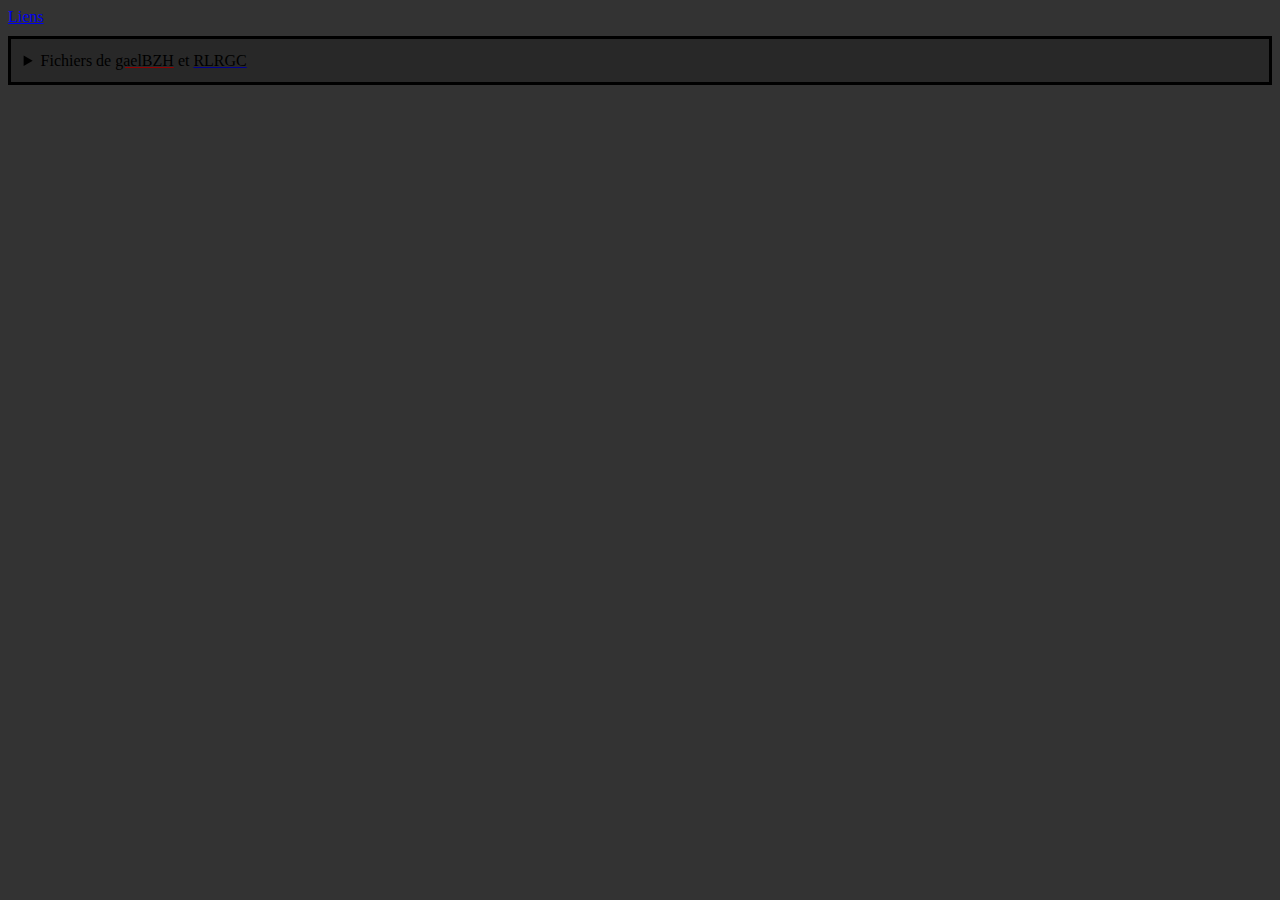
==== index.html @ bb7a6828 "Update index.html" ====
<!DOCTYPE html>
<html lang="fr">
<head>
    <meta charset="UTF-8">
    <meta name="viewport" content="width=device-width, initial-scale=1.0">
    <title>SIN | Activités</title>
    <link rel="stylesheet" type="text/css" href ="PageWeb/SIN.css">
    <link rel="stylesheet" type="text/css" href ="PageWeb/style_entete.css">
    <style>
        .Python li{
            transition:0.3s;
            margin-bottom:8px;
        }
        .Python li a, .Python li a:visited{
            color:black;
            border-width:3px;
            border-style:solid;
            display:inline-block;
            padding:1%
        }
        .Python li a:hover{
            transform: scale(1.1);
        }
        .Python .R{
            border-color:darkred;
        }
        .Python .G{
            border-color:darkblue;
        }
        details{
            background-color:rgba(0,0,0,0.2);
            border:3px solid black;
            margin-top:10px;
            padding:1%
        }
        summary:hover{
            cursor:pointer;
        }
    </style>
</head>

<body>
    <a href="PageWeb/Sin_TP.html" > Liens </a> 
    <details>
        <summary>Fichiers de <span style="text-decoration:underline darkred">gaelBZH</span> et <span style="text-decoration:underline darkblue">RLRGC<span></span></summary>
            <h3>I- Python</h3>
            <ul class="Python">
                <li><a class="R" download href="Calculatrice.py">Calculatrice.py</a></li>
                <li><a class="G" download href="Casino_Gael.py">Casino_Gael.py</a></li>
                <li><a class="R" download href="Casino_Ronan.py">Casino_Ronan.py</a></li>
                <li><a class="R" download href="Juste_Prix.py">Juste_Prix.py</a></li>
                <li><a class="G" download href="ModuleEquation.py">ModuleEquation.py</a></li>
                <li><a class="R" download href="casino.py">casino.py</a></li>
                <li><a class="R" download href="entrainement2-biblio.py">entrainement2-biblio.py</a></li>
            </ul>
    </details>
</body>
---- PageWeb/SIN.css ----
body {

    background-color : rgba(0,0,0,0.8)
}

nav{
    background-color :rgba(120, 120, 120, 1);
    text-align: center;
}
nav a {
    margin-right: 35px;
}
---- PageWeb/style_entete.css ----
header{
    background-image: linear-gradient(
rgba(100,100,100,1)	,
rgba(120, 120, 120, 1))	, url("");
padding: 15px;
text-align: center;
font-size: 20px;
top:0;
position: sticky;
}
header a{
color:aqua;
margin: 0 40px;
padding: 10px;
border-radius: 30px;
text-decoration: none;
font-family: 'Segoe UI', Tahoma, Geneva, Verdana, sans-serif;
}

header a.BoutonBleu:hover{
color:rgb(48, 48, 48);
background-color: aqua;
}
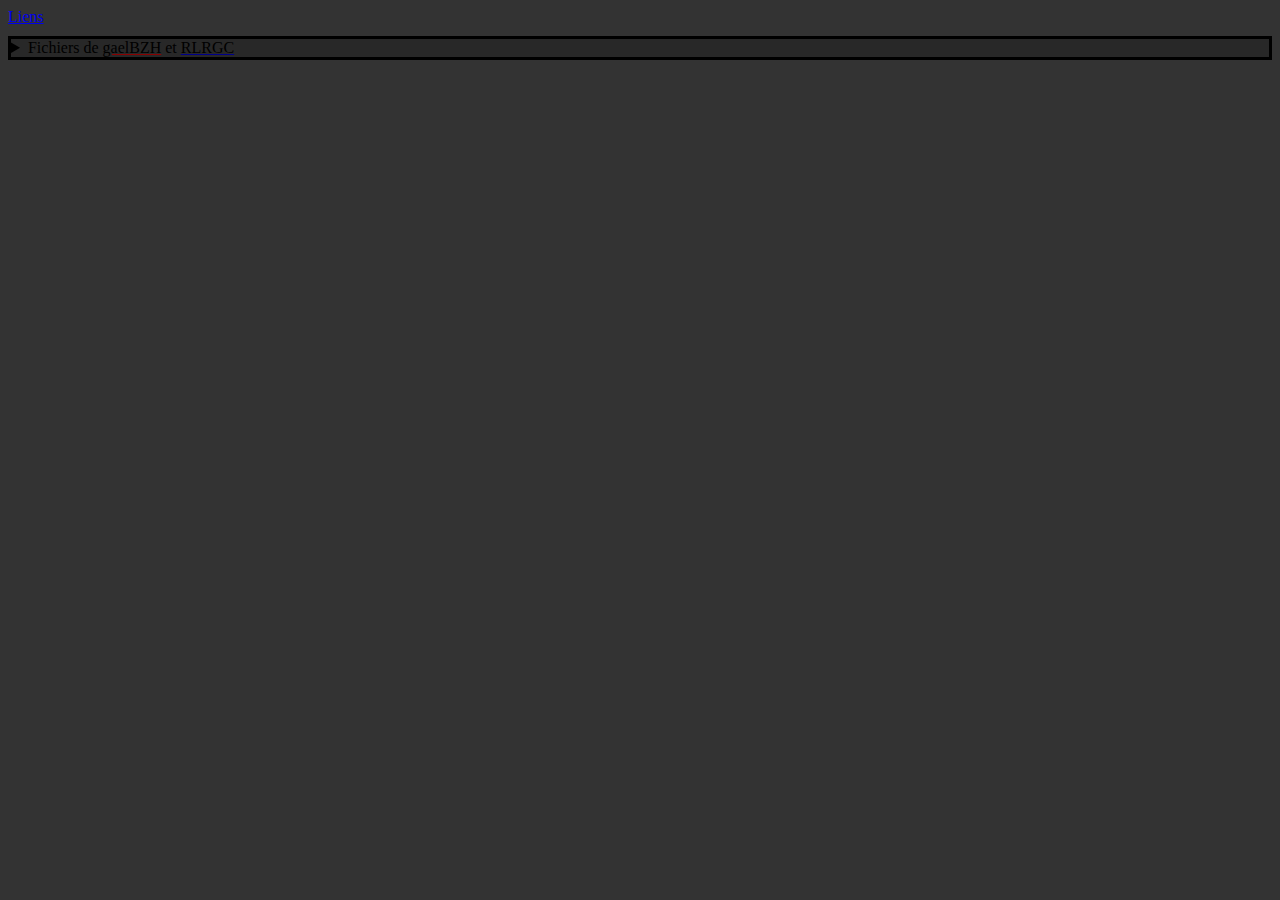
==== commit 4e83bdf1: "Update index.html" ====
--- a/index.html
+++ b/index.html
@@ -16,7 +16,7 @@
             border-width:3px;
             border-style:solid;
             display:inline-block;
-            padding:1%
+            padding:2px
         }
         .Python li a:hover{
             transform: scale(1.1);
@@ -32,6 +32,7 @@
             border:3px solid black;
             margin-top:10px;
             padding:1%
+            color:snow
         }
         summary:hover{
             cursor:pointer;
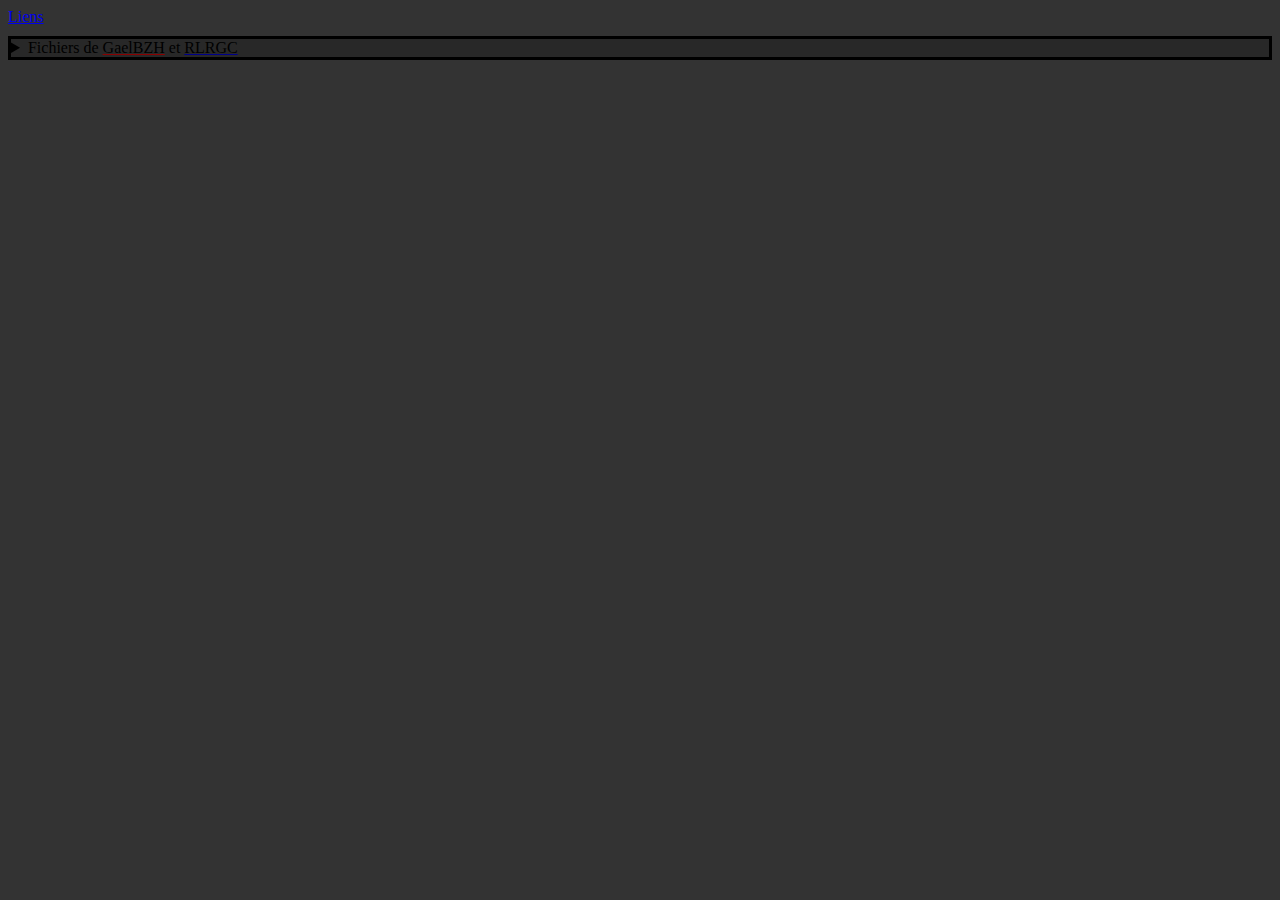
==== commit 823ad70f: "Update index.html" ====
--- a/index.html
+++ b/index.html
@@ -43,7 +43,7 @@
 <body>
     <a href="PageWeb/Sin_TP.html" > Liens </a> 
     <details>
-        <summary>Fichiers de <span style="text-decoration:underline darkred">gaelBZH</span> et <span style="text-decoration:underline darkblue">RLRGC<span></span></summary>
+        <summary>Fichiers de <span style="text-decoration:underline darkred">GaelBZH</span> et <span style="text-decoration:underline darkblue">RLRGC<span></span></summary>
             <h3>I- Python</h3>
             <ul class="Python">
                 <li><a class="R" download href="Calculatrice.py">Calculatrice.py</a></li>
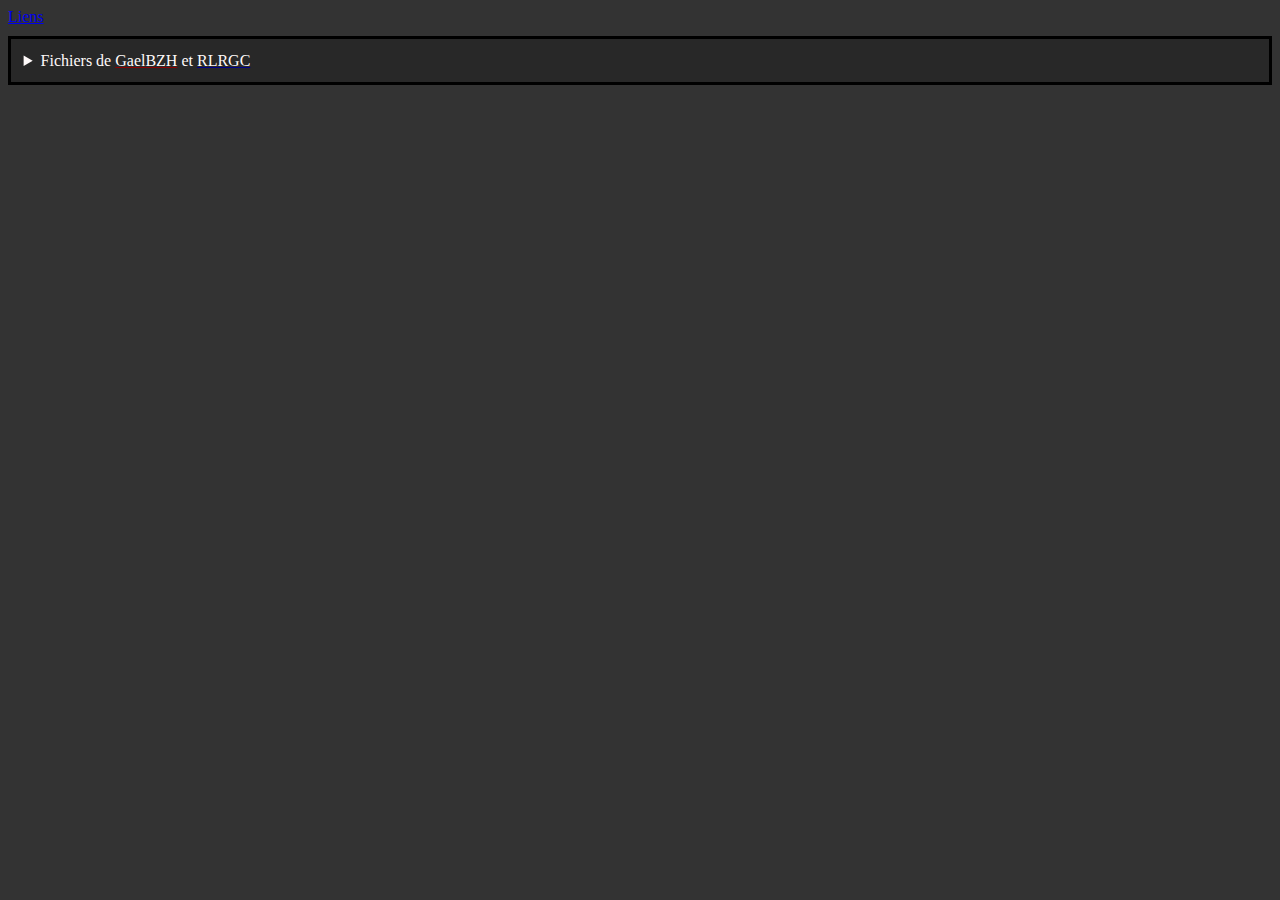
==== commit 5f518ba2: "Update index.html" ====
--- a/index.html
+++ b/index.html
@@ -8,10 +8,10 @@
     <link rel="stylesheet" type="text/css" href ="PageWeb/style_entete.css">
     <style>
         .Python li{
-            transition:0.3s;
             margin-bottom:8px;
         }
         .Python li a, .Python li a:visited{
+            transition:0.3s;
             color:black;
             border-width:3px;
             border-style:solid;
@@ -31,8 +31,8 @@
             background-color:rgba(0,0,0,0.2);
             border:3px solid black;
             margin-top:10px;
-            padding:1%
-            color:snow
+            padding:1%;
+            color:snow;
         }
         summary:hover{
             cursor:pointer;
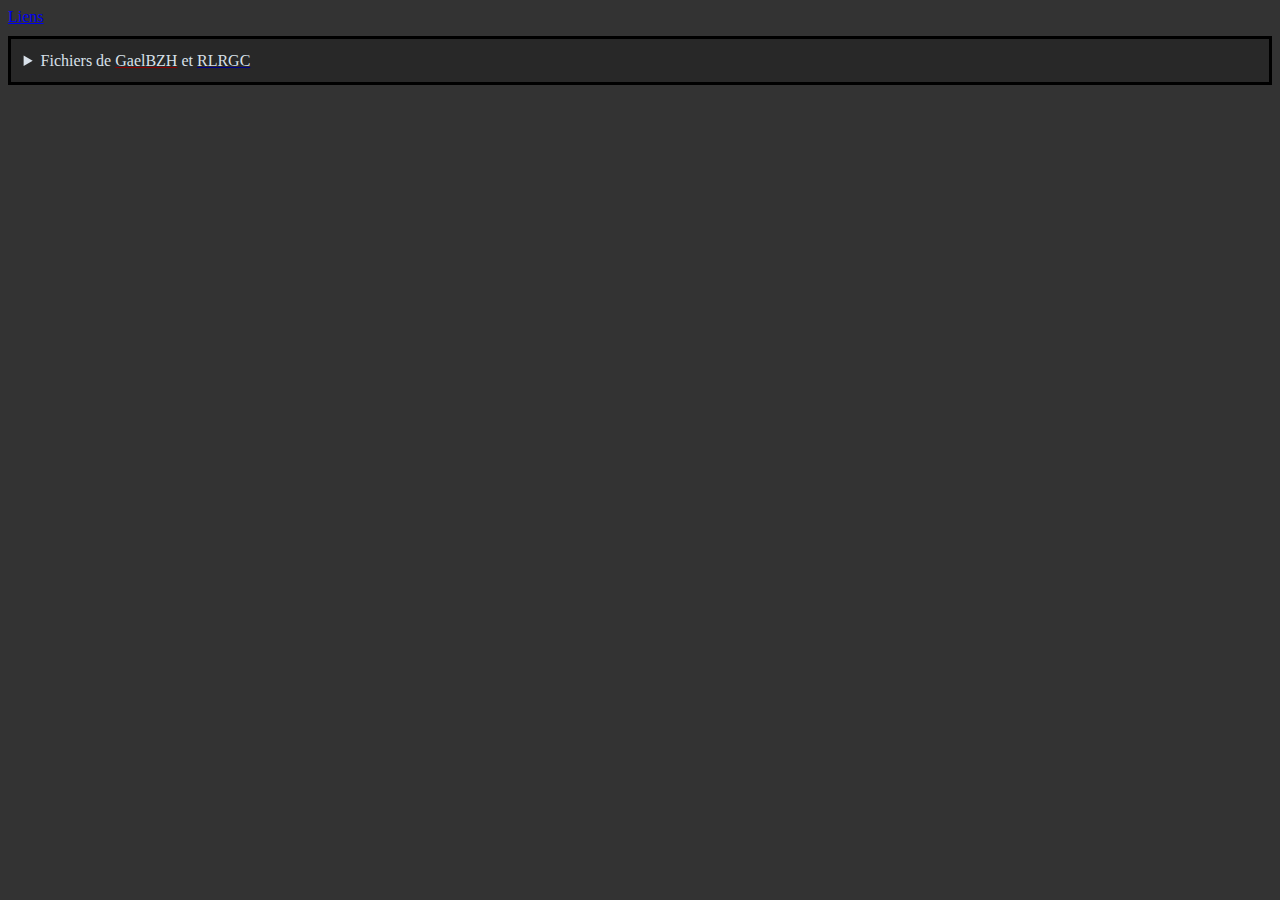
==== commit fec5622a: "Update index.html" ====
--- a/index.html
+++ b/index.html
@@ -32,7 +32,7 @@
             border:3px solid black;
             margin-top:10px;
             padding:1%;
-            color:snow;
+            color:#d9e1ea;
         }
         summary:hover{
             cursor:pointer;
